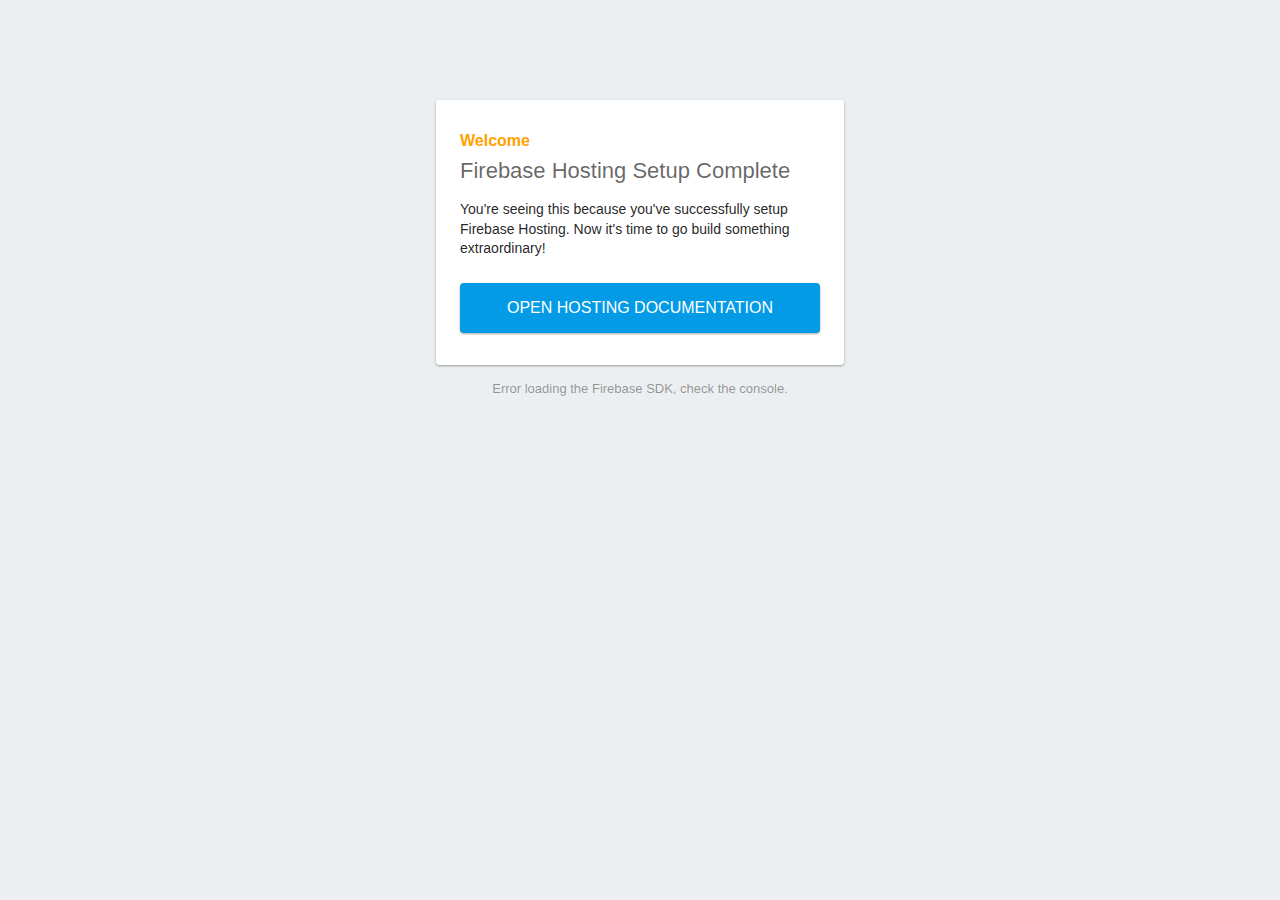
==== GXP/public/index.html @ 7adb9014 "update" ====
<!DOCTYPE html>
<html>
  <head>
    <meta charset="utf-8">
    <meta name="viewport" content="width=device-width, initial-scale=1">
    <title>Welcome to Firebase Hosting</title>

    <!-- update the version number as needed -->
    <script defer src="/__/firebase/7.20.0/firebase-app.js"></script>
    <!-- include only the Firebase features as you need -->
    <script defer src="/__/firebase/7.20.0/firebase-auth.js"></script>
    <script defer src="/__/firebase/7.20.0/firebase-database.js"></script>
    <script defer src="/__/firebase/7.20.0/firebase-messaging.js"></script>
    <script defer src="/__/firebase/7.20.0/firebase-storage.js"></script>
    <!-- initialize the SDK after all desired features are loaded -->
    <script defer src="/__/firebase/init.js"></script>

    <style media="screen">
      body { background: #ECEFF1; color: rgba(0,0,0,0.87); font-family: Roboto, Helvetica, Arial, sans-serif; margin: 0; padding: 0; }
      #message { background: white; max-width: 360px; margin: 100px auto 16px; padding: 32px 24px; border-radius: 3px; }
      #message h2 { color: #ffa100; font-weight: bold; font-size: 16px; margin: 0 0 8px; }
      #message h1 { font-size: 22px; font-weight: 300; color: rgba(0,0,0,0.6); margin: 0 0 16px;}
      #message p { line-height: 140%; margin: 16px 0 24px; font-size: 14px; }
      #message a { display: block; text-align: center; background: #039be5; text-transform: uppercase; text-decoration: none; color: white; padding: 16px; border-radius: 4px; }
      #message, #message a { box-shadow: 0 1px 3px rgba(0,0,0,0.12), 0 1px 2px rgba(0,0,0,0.24); }
      #load { color: rgba(0,0,0,0.4); text-align: center; font-size: 13px; }
      @media (max-width: 600px) {
        body, #message { margin-top: 0; background: white; box-shadow: none; }
        body { border-top: 16px solid #ffa100; }
      }
    </style>
  </head>
  <body>
    <div id="message">
      <h2>Welcome</h2>
      <h1>Firebase Hosting Setup Complete</h1>
      <p>You're seeing this because you've successfully setup Firebase Hosting. Now it's time to go build something extraordinary!</p>
      <a target="_blank" href="https://firebase.google.com/docs/hosting/">Open Hosting Documentation</a>
    </div>
    <p id="load">Firebase SDK Loading&hellip;</p>

    <script>
      document.addEventListener('DOMContentLoaded', function() {
        // // 🔥🔥🔥🔥🔥🔥🔥🔥🔥🔥🔥🔥🔥🔥🔥🔥🔥🔥🔥🔥🔥🔥🔥🔥🔥🔥🔥🔥🔥🔥🔥
        // // The Firebase SDK is initialized and available here!
        //
        // firebase.auth().onAuthStateChanged(user => { });
        // firebase.database().ref('/path/to/ref').on('value', snapshot => { });
        // firebase.messaging().requestPermission().then(() => { });
        // firebase.storage().ref('/path/to/ref').getDownloadURL().then(() => { });
        //
        // // 🔥🔥🔥🔥🔥🔥🔥🔥🔥🔥🔥🔥🔥🔥🔥🔥🔥🔥🔥🔥🔥🔥🔥🔥🔥🔥🔥🔥🔥🔥🔥

        try {
          let app = firebase.app();
          let features = ['auth', 'database', 'messaging', 'storage'].filter(feature => typeof app[feature] === 'function');
          document.getElementById('load').innerHTML = `Firebase SDK loaded with ${features.join(', ')}`;
        } catch (e) {
          console.error(e);
          document.getElementById('load').innerHTML = 'Error loading the Firebase SDK, check the console.';
        }
      });
    </script>
  </body>
</html>
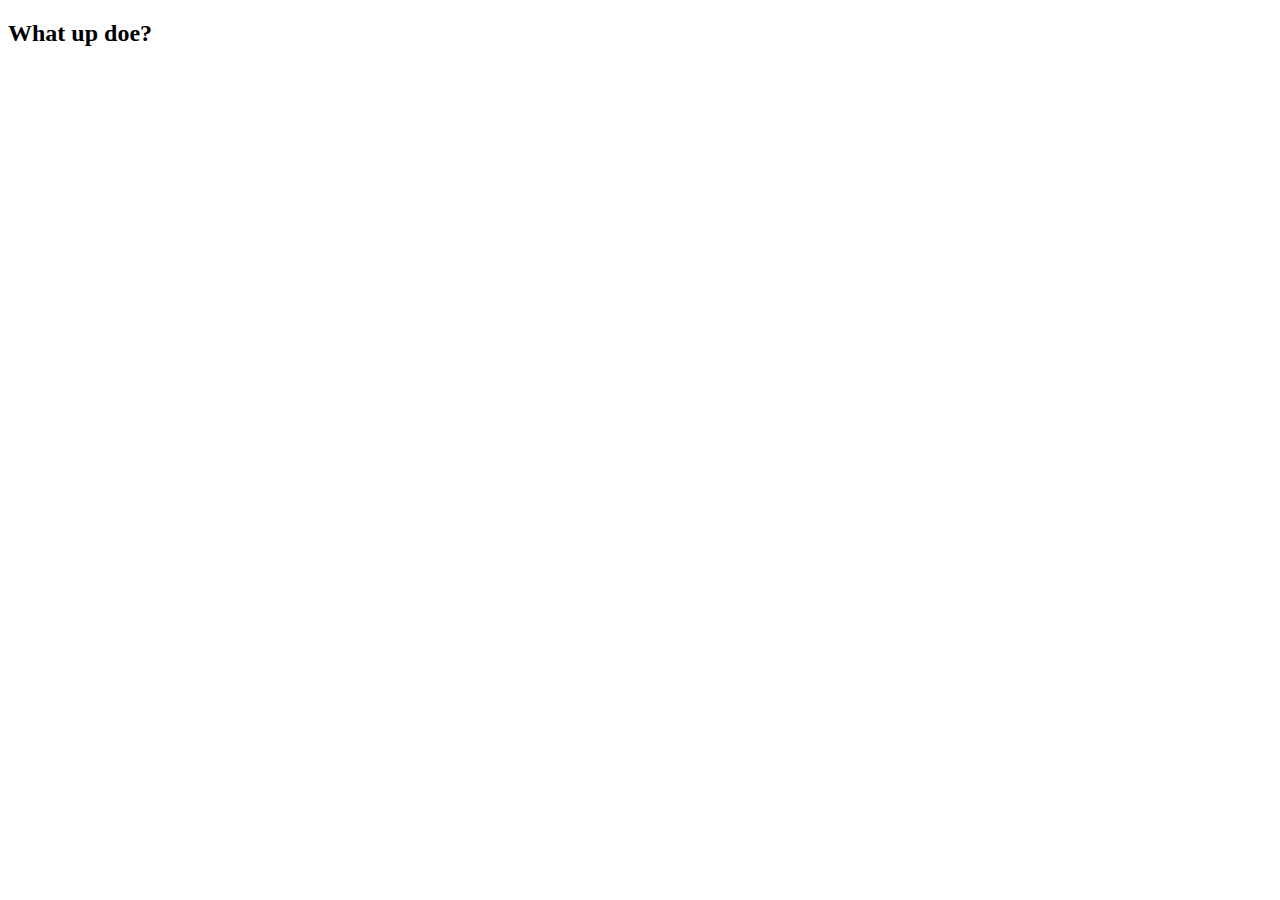
==== commit 030ab741: "initial commit" ====
--- a/GXP/public/index.html
+++ b/GXP/public/index.html
@@ -1,65 +1,11 @@
 <!DOCTYPE html>
-<html>
-  <head>
-    <meta charset="utf-8">
-    <meta name="viewport" content="width=device-width, initial-scale=1">
-    <title>Welcome to Firebase Hosting</title>
-
-    <!-- update the version number as needed -->
-    <script defer src="/__/firebase/7.20.0/firebase-app.js"></script>
-    <!-- include only the Firebase features as you need -->
-    <script defer src="/__/firebase/7.20.0/firebase-auth.js"></script>
-    <script defer src="/__/firebase/7.20.0/firebase-database.js"></script>
-    <script defer src="/__/firebase/7.20.0/firebase-messaging.js"></script>
-    <script defer src="/__/firebase/7.20.0/firebase-storage.js"></script>
-    <!-- initialize the SDK after all desired features are loaded -->
-    <script defer src="/__/firebase/init.js"></script>
-
-    <style media="screen">
-      body { background: #ECEFF1; color: rgba(0,0,0,0.87); font-family: Roboto, Helvetica, Arial, sans-serif; margin: 0; padding: 0; }
-      #message { background: white; max-width: 360px; margin: 100px auto 16px; padding: 32px 24px; border-radius: 3px; }
-      #message h2 { color: #ffa100; font-weight: bold; font-size: 16px; margin: 0 0 8px; }
-      #message h1 { font-size: 22px; font-weight: 300; color: rgba(0,0,0,0.6); margin: 0 0 16px;}
-      #message p { line-height: 140%; margin: 16px 0 24px; font-size: 14px; }
-      #message a { display: block; text-align: center; background: #039be5; text-transform: uppercase; text-decoration: none; color: white; padding: 16px; border-radius: 4px; }
-      #message, #message a { box-shadow: 0 1px 3px rgba(0,0,0,0.12), 0 1px 2px rgba(0,0,0,0.24); }
-      #load { color: rgba(0,0,0,0.4); text-align: center; font-size: 13px; }
-      @media (max-width: 600px) {
-        body, #message { margin-top: 0; background: white; box-shadow: none; }
-        body { border-top: 16px solid #ffa100; }
-      }
-    </style>
-  </head>
-  <body>
-    <div id="message">
-      <h2>Welcome</h2>
-      <h1>Firebase Hosting Setup Complete</h1>
-      <p>You're seeing this because you've successfully setup Firebase Hosting. Now it's time to go build something extraordinary!</p>
-      <a target="_blank" href="https://firebase.google.com/docs/hosting/">Open Hosting Documentation</a>
-    </div>
-    <p id="load">Firebase SDK Loading&hellip;</p>
-
-    <script>
-      document.addEventListener('DOMContentLoaded', function() {
-        // // 🔥🔥🔥🔥🔥🔥🔥🔥🔥🔥🔥🔥🔥🔥🔥🔥🔥🔥🔥🔥🔥🔥🔥🔥🔥🔥🔥🔥🔥🔥🔥
-        // // The Firebase SDK is initialized and available here!
-        //
-        // firebase.auth().onAuthStateChanged(user => { });
-        // firebase.database().ref('/path/to/ref').on('value', snapshot => { });
-        // firebase.messaging().requestPermission().then(() => { });
-        // firebase.storage().ref('/path/to/ref').getDownloadURL().then(() => { });
-        //
-        // // 🔥🔥🔥🔥🔥🔥🔥🔥🔥🔥🔥🔥🔥🔥🔥🔥🔥🔥🔥🔥🔥🔥🔥🔥🔥🔥🔥🔥🔥🔥🔥
-
-        try {
-          let app = firebase.app();
-          let features = ['auth', 'database', 'messaging', 'storage'].filter(feature => typeof app[feature] === 'function');
-          document.getElementById('load').innerHTML = `Firebase SDK loaded with ${features.join(', ')}`;
-        } catch (e) {
-          console.error(e);
-          document.getElementById('load').innerHTML = 'Error loading the Firebase SDK, check the console.';
-        }
-      });
-    </script>
-  </body>
-</html>
+<html lang="en">
+<head>
+  <meta charset="UTF-8">
+  <meta name="viewport" content="width=device-width, initial-scale=1.0">
+  <title>Ground Xero Photography</title>
+</head>
+<body>
+  <h2>What up doe?</h2>
+</body>
+</html>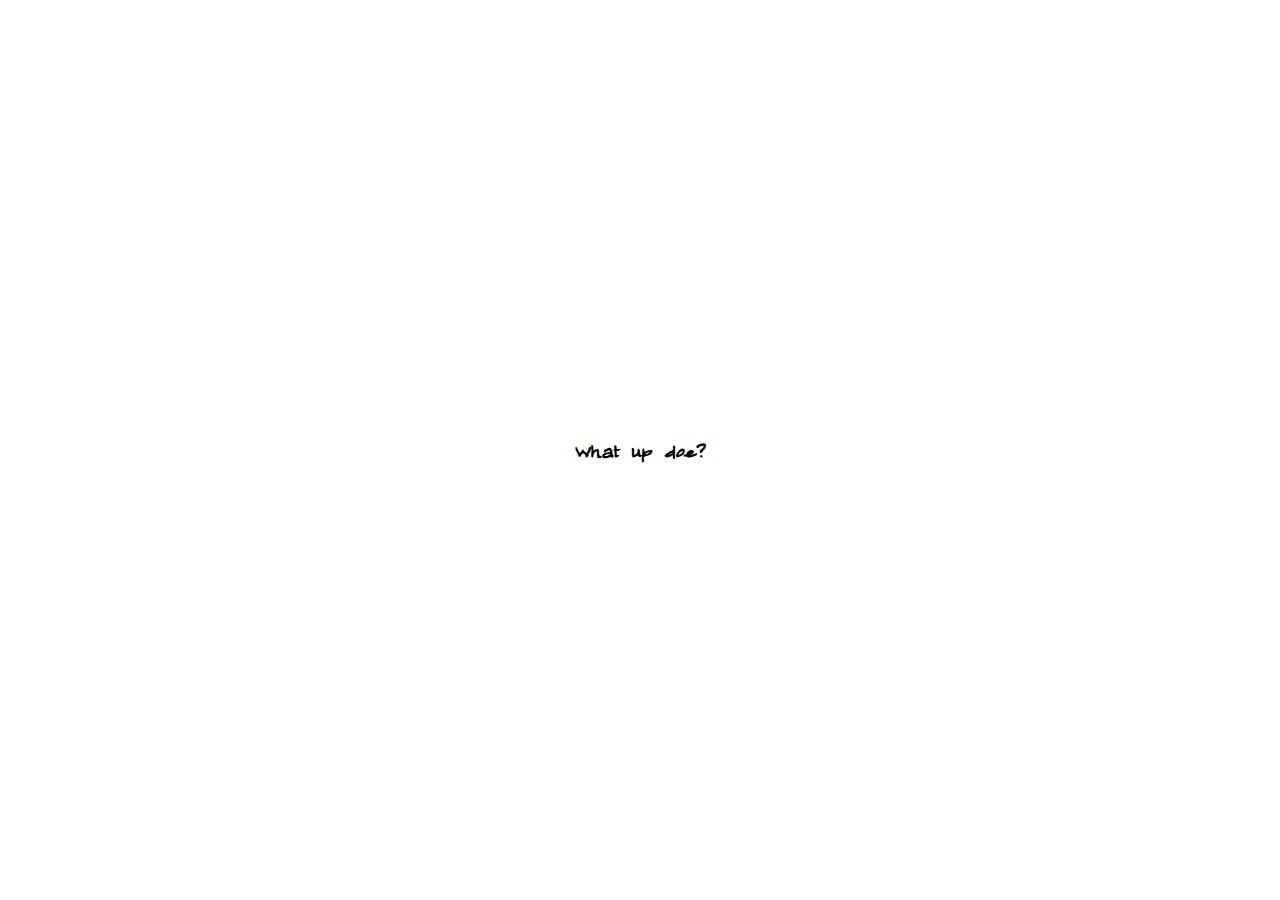
==== commit 0c461ba1: "added min css file" ====
--- a/GXP/public/index.html
+++ b/GXP/public/index.html
@@ -3,6 +3,8 @@
 <head>
   <meta charset="UTF-8">
   <meta name="viewport" content="width=device-width, initial-scale=1.0">
+  <link href="https://fonts.googleapis.com/css2?family=Long+Cang&display=swap" rel="stylesheet">
+  <link rel="stylesheet" href="./styles/style.css">
   <title>Ground Xero Photography</title>
 </head>
 <body>
--- a/GXP/public/styles/style.css
+++ b/GXP/public/styles/style.css
@@ -0,0 +1,17 @@
+body {
+    padding: 0%;
+    margin: 0%;
+    width: 100vw;
+    height: 100vh;
+    display: flex;
+    flex-direction: column;
+    justify-content: center;
+    align-items: center;
+    align-content: center;
+}
+
+h2 {
+    font-family: 'Long Cang', cursive;
+    display: flex;
+    justify-self: center;
+}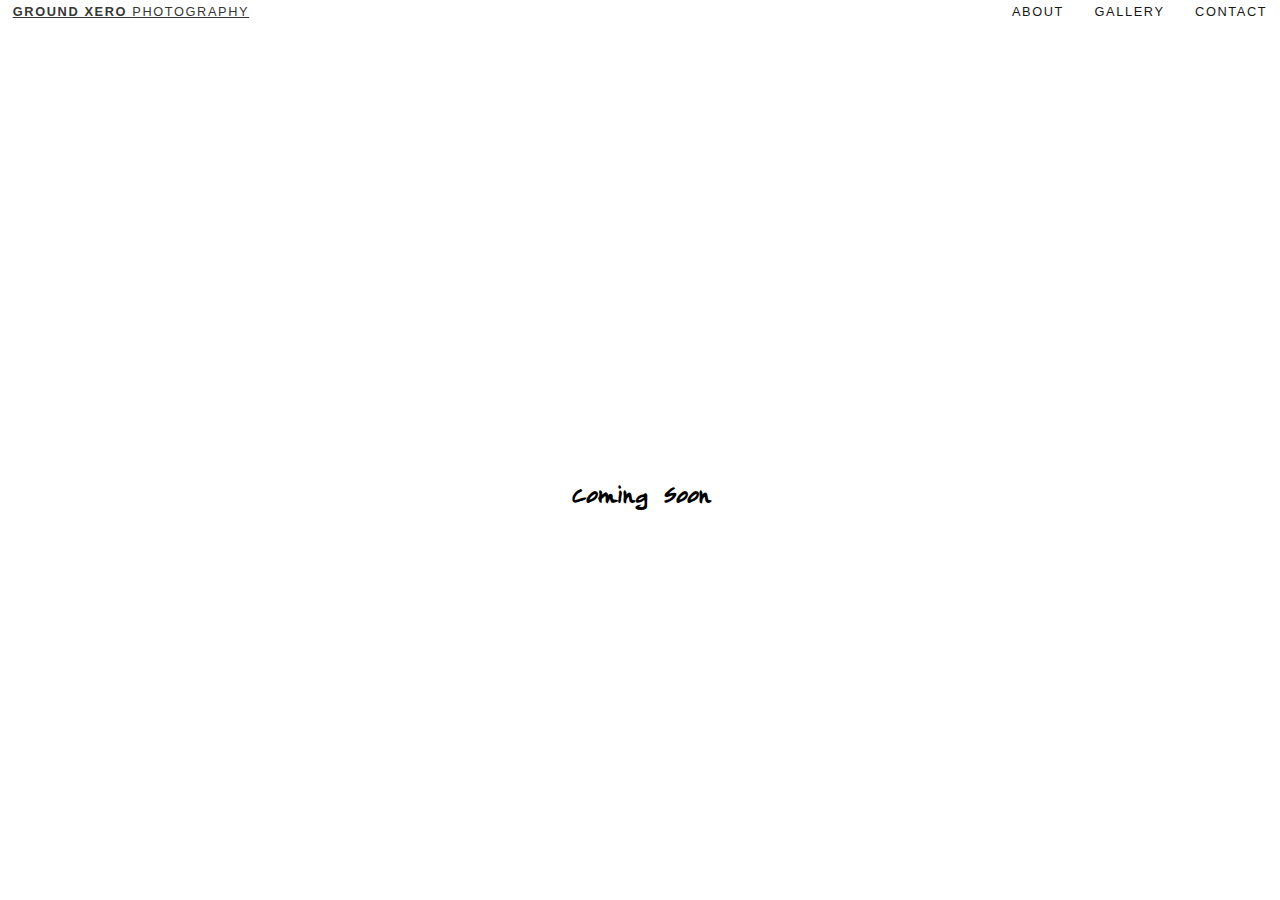
==== commit d53ef0e1: "added menu" ====
--- a/GXP/public/index.html
+++ b/GXP/public/index.html
@@ -5,9 +5,31 @@
   <meta name="viewport" content="width=device-width, initial-scale=1.0">
   <link href="https://fonts.googleapis.com/css2?family=Long+Cang&display=swap" rel="stylesheet">
   <link rel="stylesheet" href="./styles/style.css">
+  <!-- Global site tag (gtag.js) - Google Analytics -->
+<script async src="https://www.googletagmanager.com/gtag/js?id=UA-146542057-1"></script>
+<script>
+  window.dataLayer = window.dataLayer || [];
+  function gtag(){dataLayer.push(arguments);}
+  gtag('js', new Date());
+
+  gtag('config', 'UA-146542057-1');
+</script>
   <title>Ground Xero Photography</title>
 </head>
 <body>
-  <h2>What up doe?</h2>
+  <header>
+    <div class="container">
+        <div class="header-bar">
+            <a href="index.html"><strong> Ground Xero </strong> Photography </a>
+            <span class="nav">
+                <a href="#" target="_blank"> About </a>
+                <a href="#" target="_blank"> Gallery </a>
+                <a href="follow.html"> Contact </a>
+            </span>
+        </div>
+    </div>
+</header>
+<div class="main"></div>
+  <h2>Coming Soon</h2>
 </body>
 </html>--- a/GXP/public/styles/style.css
+++ b/GXP/public/styles/style.css
@@ -3,15 +3,73 @@
     margin: 0%;
     width: 100vw;
     height: 100vh;
-    display: flex;
-    flex-direction: column;
-    justify-content: center;
-    align-items: center;
-    align-content: center;
+}
+
+.main {
+    width: 100%;
+    height: 50%;
 }
 
 h2 {
     font-family: 'Long Cang', cursive;
-    display: flex;
-    justify-self: center;
-}+    text-align: center;
+    font-size: 2rem;
+}
+
+
+a {
+	color: #000;
+	text-decoration: none;
+}
+.container{
+	position: relative;
+	text-align: center;
+}
+
+.container > header {
+	padding: 30px 30px 10px 20px;
+	margin: 0px 20px 10px 20px;
+	position: relative;
+	display: block;
+	text-shadow: 1px 1px 1px rgba(0,0,0,0.2);
+    text-align: left;
+}
+
+.header-bar{
+	font-family: Arial, sans-serif;
+	line-height: 1.5rem;
+	font-size: .8rem;
+	width: 100%;
+	background: #000;
+	opacity: 0.9;
+	text-transform: uppercase;
+	z-index: 9999;
+	position: relative;
+	-moz-box-shadow: 1px 0px 2px #000;
+	-webkit-box-shadow: 1px 0px 2px #000;
+	box-shadow: 1px 0px 2px #000;
+}
+.header-bar a{
+	padding: 0rem 0.8rem;
+	letter-spacing: .1rem;
+	color: #000;
+	display: block;
+	float: left;
+}
+.header-bar a:hover{
+    color: #222;
+    text-decoration: underline;
+}
+.header-bar span.nav{
+	float: right;
+}
+.header-bar span.nav a{
+	float: none;
+	display: inline;
+}
+
+@media screen and (max-width: 767px) {
+	.container > header{
+		text-align: center;
+	}
+}
